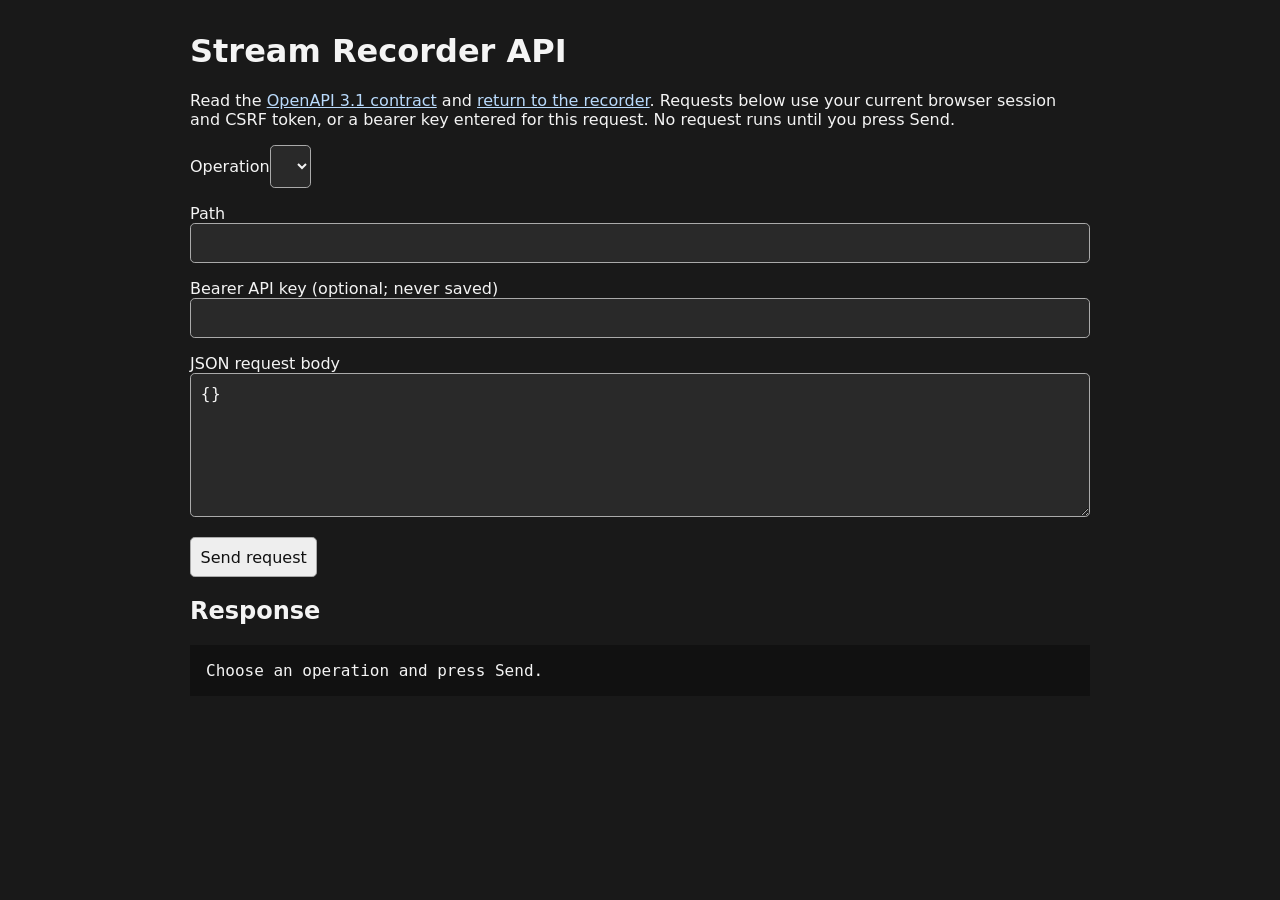
==== recorder/static/api-docs.html @ e539c11c "Add recording titles, versioned API, and durable branding assets (#23 #25 #26)" ====
<!doctype html>
<html lang="en"><meta charset="utf-8"><meta name="viewport" content="width=device-width,initial-scale=1">
<title>Stream Recorder API</title>
<style>body{font:16px system-ui;max-width:900px;margin:2rem auto;padding:0 1rem;background:#191919;color:#f4f4f4}a{color:#b9dafc}label{display:block;margin:1rem 0}input,textarea,select,button{font:inherit;padding:.6rem;background:#292929;color:inherit;border:1px solid #aaa;border-radius:.3rem}input,textarea{width:100%;box-sizing:border-box}textarea{height:9rem}button{cursor:pointer;background:#eee;color:#111}button:focus-visible,input:focus-visible{outline:3px solid #94bfff}pre{white-space:pre-wrap;overflow-wrap:anywhere;background:#111;padding:1rem}option{background:#292929}</style>
<h1>Stream Recorder API</h1>
<p>Read the <a href="/api/v1/openapi.json">OpenAPI 3.1 contract</a> and <a href="/">return to the recorder</a>. Requests below use your current browser session and CSRF token, or a bearer key entered for this request. No request runs until you press Send.</p>
<form id="request-form"><label>Operation<select id="operation"></select></label><label>Path<input id="path" required></label><label>Bearer API key (optional; never saved)<input id="key" type="password" autocomplete="off"></label><label>JSON request body<textarea id="body" spellcheck="false">{}</textarea></label><button type="submit">Send request</button></form>
<h2>Response</h2><pre id="result" role="status" aria-live="polite">Choose an operation and press Send.</pre>
<script src="/static/api-docs.js" defer></script></html>
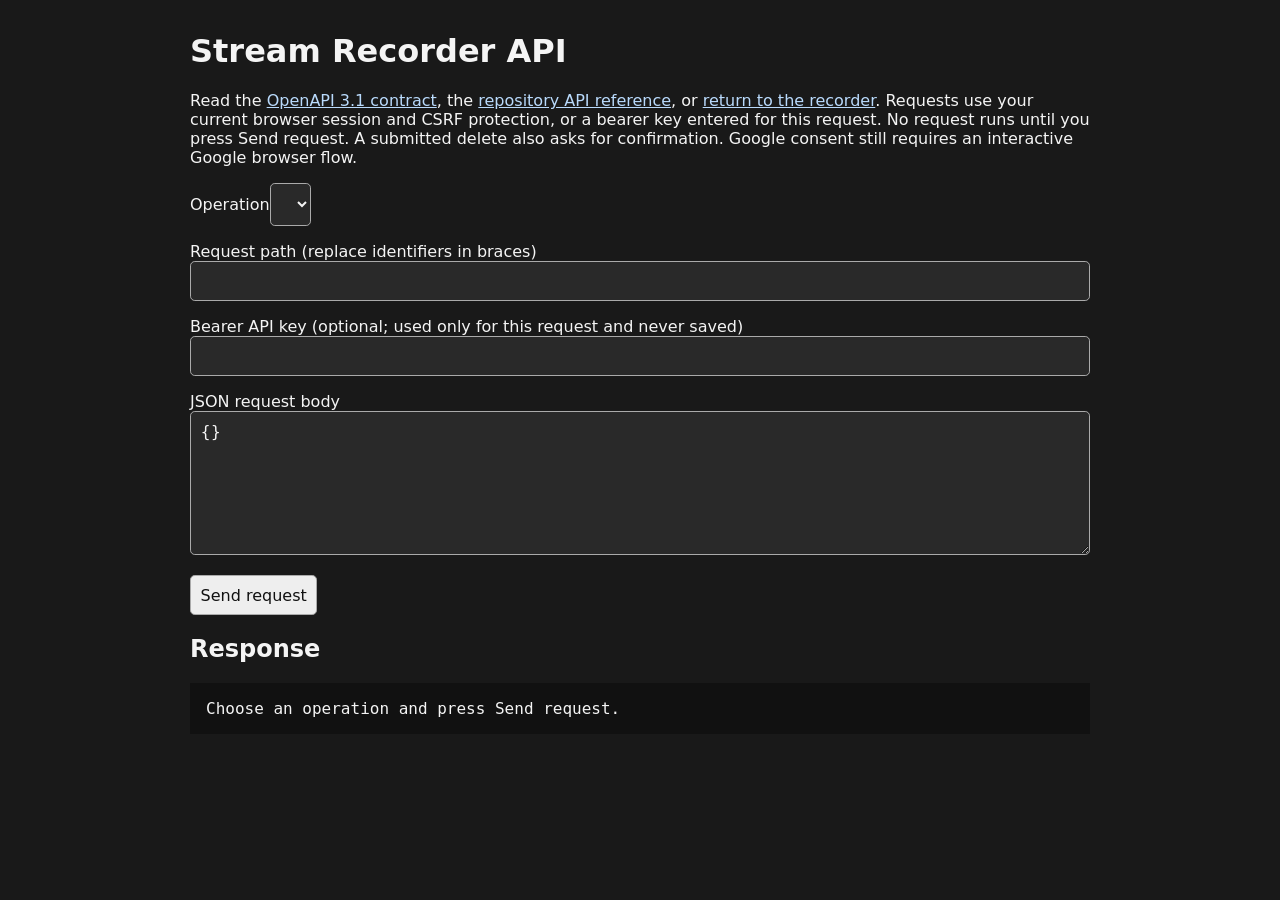
==== commit f9662b61: "Complete API parity and interactive documentation" ====
--- a/recorder/static/api-docs.html
+++ b/recorder/static/api-docs.html
@@ -1,9 +1,25 @@
 <!doctype html>
-<html lang="en"><meta charset="utf-8"><meta name="viewport" content="width=device-width,initial-scale=1">
+<html lang="en">
+<meta charset="utf-8">
+<meta name="viewport" content="width=device-width,initial-scale=1">
 <title>Stream Recorder API</title>
-<style>body{font:16px system-ui;max-width:900px;margin:2rem auto;padding:0 1rem;background:#191919;color:#f4f4f4}a{color:#b9dafc}label{display:block;margin:1rem 0}input,textarea,select,button{font:inherit;padding:.6rem;background:#292929;color:inherit;border:1px solid #aaa;border-radius:.3rem}input,textarea{width:100%;box-sizing:border-box}textarea{height:9rem}button{cursor:pointer;background:#eee;color:#111}button:focus-visible,input:focus-visible{outline:3px solid #94bfff}pre{white-space:pre-wrap;overflow-wrap:anywhere;background:#111;padding:1rem}option{background:#292929}</style>
+<style>
+body{font:16px system-ui;max-width:900px;margin:2rem auto;padding:0 1rem;background:#191919;color:#f4f4f4}
+a{color:#b9dafc}label{display:block;margin:1rem 0}input,textarea,select,button{font:inherit;padding:.6rem;background:#292929;color:inherit;border:1px solid #aaa;border-radius:.3rem}input,textarea{width:100%;box-sizing:border-box}textarea{height:9rem}button{cursor:pointer;background:#eee;color:#111}button:focus-visible,input:focus-visible,textarea:focus-visible,select:focus-visible{outline:3px solid #94bfff}pre{white-space:pre-wrap;overflow-wrap:anywhere;background:#111;padding:1rem}option{background:#292929}[hidden]{display:none!important}.warning{border-left:4px solid #e6b450;background:#342b19;padding:.8rem}#response-image{display:block;max-width:100%;max-height:24rem;margin:1rem 0}
+</style>
 <h1>Stream Recorder API</h1>
-<p>Read the <a href="/api/v1/openapi.json">OpenAPI 3.1 contract</a> and <a href="/">return to the recorder</a>. Requests below use your current browser session and CSRF token, or a bearer key entered for this request. No request runs until you press Send.</p>
-<form id="request-form"><label>Operation<select id="operation"></select></label><label>Path<input id="path" required></label><label>Bearer API key (optional; never saved)<input id="key" type="password" autocomplete="off"></label><label>JSON request body<textarea id="body" spellcheck="false">{}</textarea></label><button type="submit">Send request</button></form>
-<h2>Response</h2><pre id="result" role="status" aria-live="polite">Choose an operation and press Send.</pre>
-<script src="/static/api-docs.js" defer></script></html>
+<p>Read the <a href="/api/v1/openapi.json">OpenAPI 3.1 contract</a>, the <a href="https://github.com/YaBoiSean319/stream-recorder/blob/main/docs/api.md">repository API reference</a>, or <a href="/">return to the recorder</a>. Requests use your current browser session and CSRF protection, or a bearer key entered for this request. No request runs until you press Send request. A submitted delete also asks for confirmation. Google consent still requires an interactive Google browser flow.</p>
+<form id="request-form">
+<label for="operation">Operation<select id="operation" required></select></label>
+<label for="path">Request path (replace identifiers in braces)<input id="path" required autocomplete="off" spellcheck="false"></label>
+<label for="key">Bearer API key (optional; used only for this request and never saved)<input id="key" type="password" autocomplete="off"></label>
+<label id="body-label" for="body">JSON request body<textarea id="body" spellcheck="false">{}</textarea></label>
+<label id="asset-label" for="asset-file" hidden>Brand image file (PNG, JPEG, or WebP)<input id="asset-file" type="file" accept="image/png,image/jpeg,image/webp"></label>
+<p id="mutation-warning" class="warning" role="note" hidden></p>
+<button type="submit">Send request</button>
+</form>
+<h2>Response</h2><pre id="result" role="status" aria-live="polite">Choose an operation and press Send request.</pre>
+<img id="response-image" alt="Image returned by the API" hidden>
+<a id="response-download" hidden>Download binary response</a>
+<script src="/static/api-docs.js" defer></script>
+</html>
